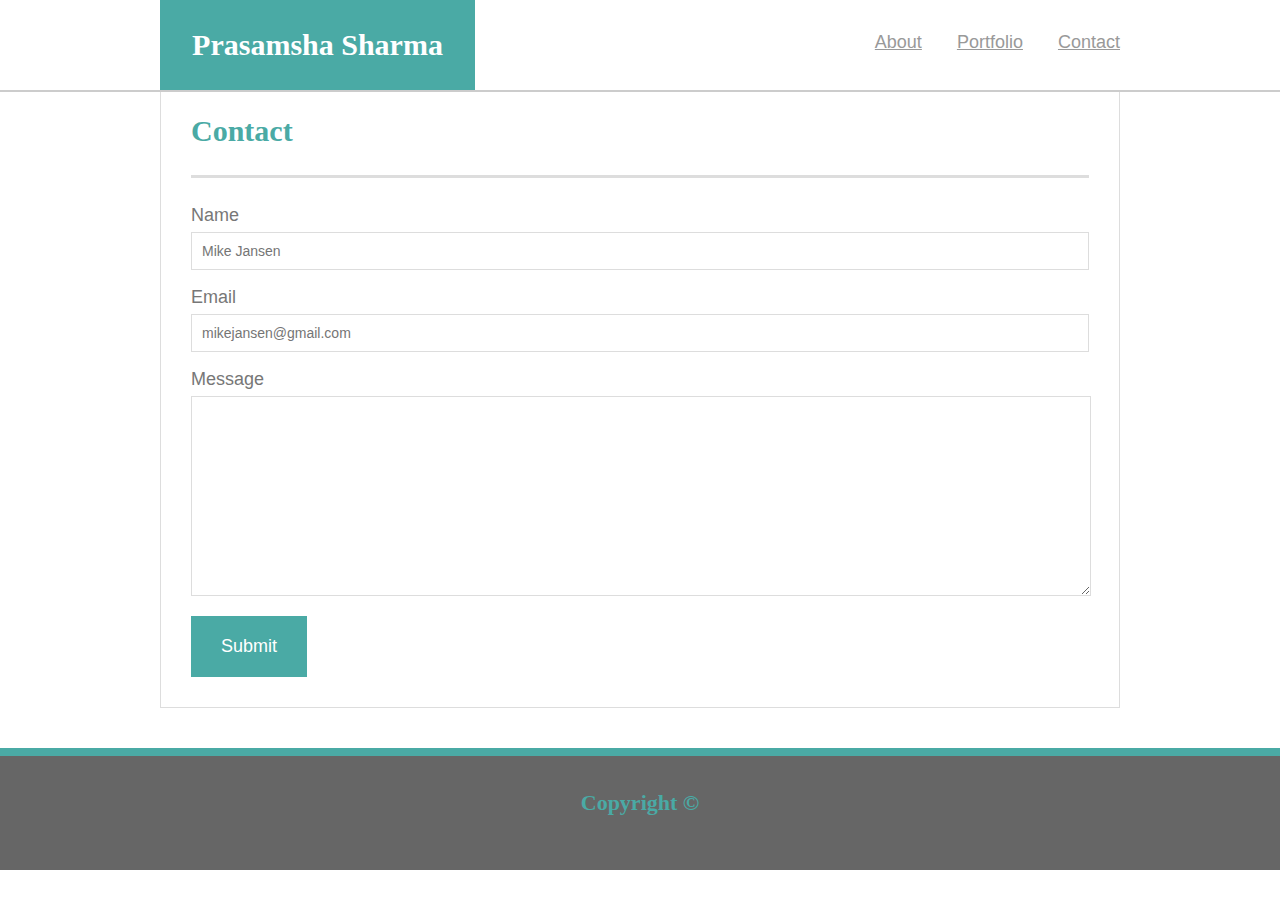
==== contact.html @ 21ea219a "Homework 2-Hard" ====
<!DOCTYPE html>
<html lang="en-us">

<head>
  <meta charset="UTF-8">
  <meta name="viewport" content="width=device-width, initial-scale=1.0">
  <link rel="stylesheet" type="text/css" href="reset.css">
  <link rel="stylesheet" type="text/css" href="style.css">
 
  <title>About me</title>
</head>

<body>
  
  <header id="mastheader">
    <div class="container">


        <a href=index.html id="logo">Prasamsha Sharma</a>

        <nav> 
            <a href=index.html id="about">About</a>
            <a href=portfolio.html id="portfolio">Portfolio</a>
            <a href=contact.html id="contact">Contact</a>
    
        </nav>

     </div>
    
  </header>
  

  <div id="main-container" class="container">

    <section class="main-section">
             
      <h1>Contact</h1>

          <form id="contact-form">
            <ul>
              <li>
                <label  for="name">Name</label> 
              
                  <input type="text" name="name" placeholder="Mike Jansen" id="name" required="required">
                </li>       

                <li>
                  <label  for="email">Email</label> 
                  <input type="text" name="email" placeholder="mikejansen@gmail.com" id="email" required="required">
                </li>

                <li>
                <label  for="message">Message</label> 
                
                <textarea id="message" name="message" required="required">
                </textarea>
                </li>
            </ul>
                
                <input type="submit" name="submit">
                
      </form>


</section>

  </div>

    
    <footer>
      <h3>Copyright &copy;</h3>
    
    </footer>

  </div>

</body>

</html>
---- style.css ----
* {
    box-sizing: border-box;
}

body {
    background: url("https://i0.wp.com/www.afn.ca/wp-content/uploads/2017/03/bg.jpg");
font-size: 18px;
line-height: 34px;
font-family: Arial, 'Helvetica Neue', Helvetica, sans-serif;
color: #777777;
}

.container {
width: 100%;
max-width: 960px;
margin: 0 auto;
clear: both;


}

h1,h2,h3, p {
margin-bottom: 20px;
}

p:last-child {
    margin-bottom: 0;
}

h1,h2,h3 {
    font-family: Georgia, 'Times New Roman', Times, serif;
    font-weight: 700;
    color: #4aaaa5;
    
}

h1 {
    font-size: 30px;
    line-height: 49px;
    border-bottom: 3px solid #dddddd;
    padding-bottom: 20px;

}

h2,h3 {
    font-size: 22px;
}

/*header*/
#mastheader {

background: #ffffff;
margin: 0 0 30px;
z-index: 99;
color: #ffffff;
overflow: auto;
border-bottom: 2px solid #cccccc;
position: fixed;
width: 100%;

}

  

#logo {
    width: 315px;
    height: 90px;
    background: #4aaaa5;
    float:left;
    font-family: Georgia, 'Times New Roman', Times, serif;
    text-align: center;
    line-height: 90px;
    color: #ffffff;
    font-weight: 700;
    font-size: 30px;
    text-decoration: none;

}

nav {
float: right;
margin-top:25px;

}

nav a {
color: #999999;
text decoration: none;
margin-left: 15px;
display: inline block;
border-left: 1 px solid #efefef;
padding-left: 15px;
line-height: 18px;

}

nav a:first-child {
    border-left: 0 none;
}

/*main*/
#main-container {
    padding-top: 75px;
}

.main-section {

    background: #ffffff;
    padding: 30px;
    margin: 0 0 40px 0;
    width: 100%;
    max-width: 980px;
    float: left;
    border: 1px solid #dddddd;
}


.auth-image {

    width: 200px;
    height: auto;
    margin-top: 10px;
    float: left;
    margin-right: 25px;
    border-radius: 50%;

}

/*footer*/

footer {
    background: #666666;
    color: #ffffff;
    padding: 30px 0;
    clear: both;
    border-top: 8px solid #4aaaa5;
    color: #cccccc;
    font-size: 12px;
    text-align: center;

}

/*portfolio*/

.work {
    width: 400px;    
    position: relative;
    float: left;
    margin: 20px 10px 25px 10px;
    }


.work:nth-child(even) {
    margin-right: 10px;
    }
    


.work h3 {
    border-bottom: 0;
    background: #4aaaa5;
    color: #ffffff;
    text-align: center;
    position: absolute;
    bottom: 30px;
    padding: 15px;
    width: 100%;
    line-height: 30px;
    margin: 0 0 0 30px;
    font-weight: 300;
} 

.port-image {

    width: 300px;
    height: 315px;
    margin: 10px 50px 10px 30px;
    float: left;
    margin-right: 0px;

}

/*contact*/

#contact-form ul {
    margin-bottom: 20px;
}


#contact-form li {
margin-bottom: 10px;
}


label,
input[type=text],
input[type=email],
textarea {
    display: block;
    width: 100%;

    
}


input[type=text],
input[type=email],
textarea {
    padding: 10px;
    font-size: 14px;
    border: 1px solid #dddddd;
}


textarea {
    height: 200px;
    width: 900px;
}

input[type=submit] {

    background: #4aaaa5;
    border: 0 none;
    color: #ffffff;
    font-size: 18px;
    padding: 20px 30px;
    cursor: pointer;
}
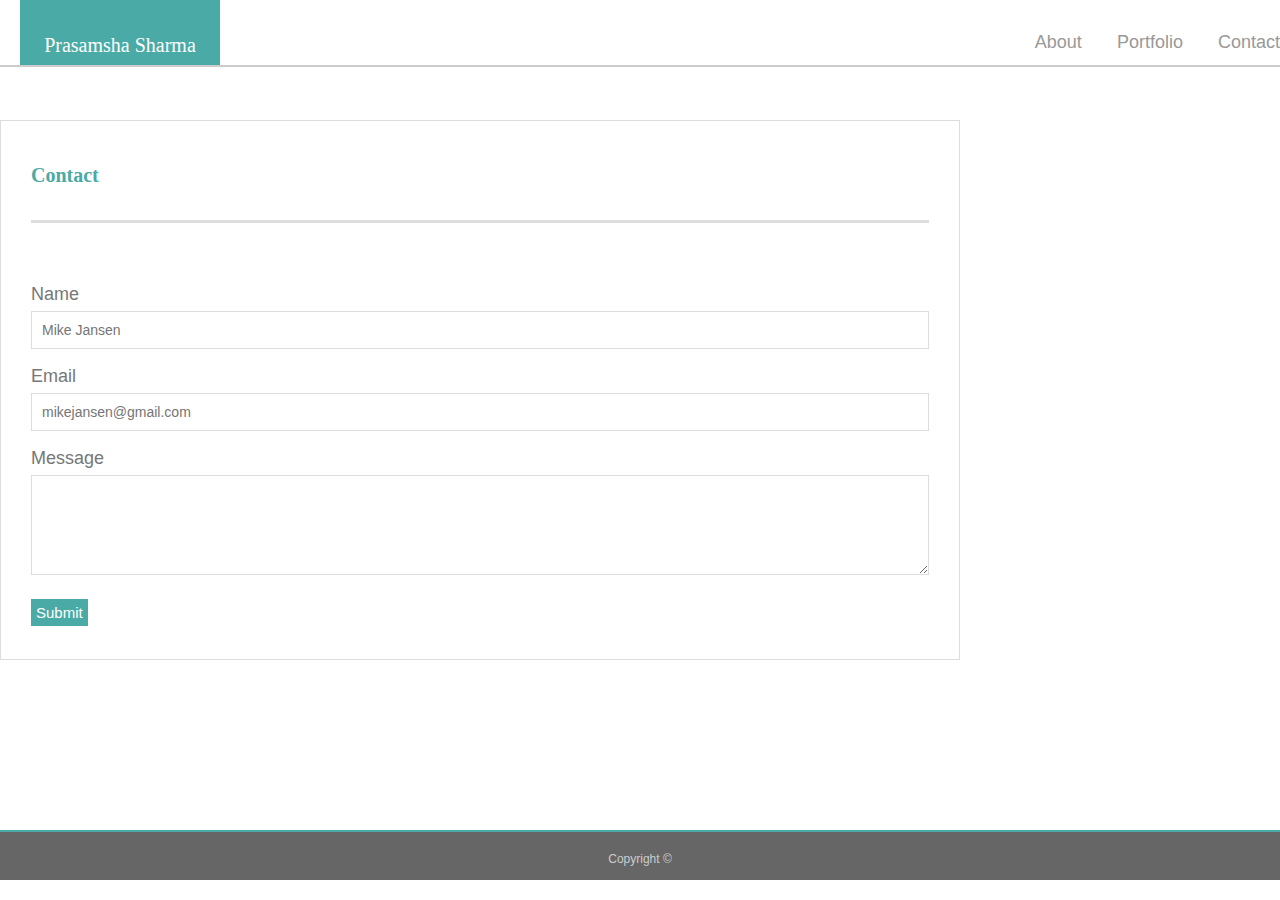
==== commit 42d5c4ff: "Responsive Assignment" ====
--- a/contact.html
+++ b/contact.html
@@ -32,13 +32,14 @@
 
   <div id="main-container" class="container">
 
-    <section class="main-section">
+    <section class="maincontact-section">
              
       <h1>Contact</h1>
 
           <form id="contact-form">
             <ul>
               <li>
+                <br>
                 <label  for="name">Name</label> 
               
                   <input type="text" name="name" placeholder="Mike Jansen" id="name" required="required">
@@ -67,10 +68,11 @@
   </div>
 
     
-    <footer>
-      <h3>Copyright &copy;</h3>
-    
-    </footer>
+  <footer>
+    <div class="container">
+      Copyright &copy; 
+    </div>
+  </footer>
 
   </div>
 
--- a/style.css
+++ b/style.css
@@ -12,7 +12,6 @@
 
 .container {
 width: 100%;
-max-width: 960px;
 margin: 0 auto;
 clear: both;
 
@@ -35,7 +34,7 @@
 }
 
 h1 {
-    font-size: 30px;
+    font-size: 20px;
     line-height: 49px;
     border-bottom: 3px solid #dddddd;
     padding-bottom: 20px;
@@ -48,6 +47,7 @@
 
 /*header*/
 #mastheader {
+
 
 background: #ffffff;
 margin: 0 0 30px;
@@ -55,7 +55,7 @@
 color: #ffffff;
 overflow: auto;
 border-bottom: 2px solid #cccccc;
-position: fixed;
+position:fixed;
 width: 100%;
 
 }
@@ -63,17 +63,18 @@
   
 
 #logo {
-    width: 315px;
-    height: 90px;
+    width: 200px;
+    height: 65px;
     background: #4aaaa5;
     float:left;
     font-family: Georgia, 'Times New Roman', Times, serif;
     text-align: center;
     line-height: 90px;
     color: #ffffff;
-    font-weight: 700;
-    font-size: 30px;
+    font-weight: 100;
+    font-size: 20px;
     text-decoration: none;
+    margin-left: 20px;
 
 }
 
@@ -85,7 +86,7 @@
 
 nav a {
 color: #999999;
-text decoration: none;
+text-decoration: none;
 margin-left: 15px;
 display: inline block;
 border-left: 1 px solid #efefef;
@@ -100,25 +101,25 @@
 
 /*main*/
 #main-container {
-    padding-top: 75px;
-}
-
-.main-section {
+    padding-top: 120px;
+    min-height: calc(100vh - 70px);
+}
+
+.mainabout-section {
 
     background: #ffffff;
     padding: 30px;
     margin: 0 0 40px 0;
     width: 100%;
-    max-width: 980px;
+    max-width: 960px;
     float: left;
     border: 1px solid #dddddd;
 }
 
-
-.auth-image {
+#auth-image {
 
     width: 200px;
-    height: auto;
+    height: 200px;
     margin-top: 10px;
     float: left;
     margin-right: 25px;
@@ -126,27 +127,47 @@
 
 }
 
+.responsive {
+    width: 100%;
+    height: auto;
+  }
+
+
 /*footer*/
-
 footer {
+    position: static;
     background: #666666;
     color: #ffffff;
-    padding: 30px 0;
     clear: both;
-    border-top: 8px solid #4aaaa5;
+    border-top: 2px solid #4aaaa5;
     color: #cccccc;
     font-size: 12px;
-    text-align: center;
-
-}
-
+    text-align: center;    
+    height: 50px;
+    padding: 10px;
+    width:100%;
+}
+
+
+  
 /*portfolio*/
-
-.work {
-    width: 400px;    
+.mainportfolio-section {
+
+    background: #ffffff;
+    padding: 30px;
+    margin: 0 0 40px 0;
+    width: 100%;
+    max-width: 960px;
+    float: left;
+    border: 1px solid #dddddd;
+}
+
+.work {  
     position: relative;
     float: left;
-    margin: 20px 10px 25px 10px;
+    width: 274px;
+    margin: 20px 0 25px;
+    overflow: auto;
     }
 
 
@@ -163,24 +184,38 @@
     text-align: center;
     position: absolute;
     bottom: 30px;
-    padding: 15px;
-    width: 100%;
+    padding: 1px;
+    width: 200px;
     line-height: 30px;
     margin: 0 0 0 30px;
     font-weight: 300;
 } 
 
-.port-image {
-
-    width: 300px;
-    height: 315px;
+#port-image  {
+
+    width: 200px;
+    height: 200px;
     margin: 10px 50px 10px 30px;
     float: left;
-    margin-right: 0px;
-
-}
+    
+
+}
+
+
 
 /*contact*/
+
+.maincontact-section {
+
+    background: #ffffff;
+    padding: 30px;
+    margin: 0 0 40px 0;
+    width: 100%;
+    max-width: 960px;
+    float: left;
+    border: 1px solid #dddddd;
+}
+
 
 #contact-form ul {
     margin-bottom: 20px;
@@ -213,8 +248,8 @@
 
 
 textarea {
-    height: 200px;
-    width: 900px;
+    height: 100px;
+    
 }
 
 input[type=submit] {
@@ -222,7 +257,166 @@
     background: #4aaaa5;
     border: 0 none;
     color: #ffffff;
-    font-size: 18px;
-    padding: 20px 30px;
+    font-size: 15px;
+    padding: 5px;
     cursor: pointer;
 }
+
+
+   
+    @media screen and (max-width: 640px) {
+
+        .mainportfolio-section {
+            width:600px;
+            height:700px;
+            margin-right: 5px;
+            margin-left: 5px;
+
+        }
+      
+        .maincontact-section {
+            
+            width: 600px;
+            height: 500px;
+            margin-bottom: 300px;
+            margin-right: 5px;
+            margin-left: 5px;
+            margin-top: 10px;
+
+    
+           }
+
+           .mainabout-section {
+            width: 600px;
+            height: 400px;
+            margin-bottom: 100px;
+            margin-right: 5px;
+            margin-left: 5px;
+            margin-top: 10px;
+            
+            
+        }
+        
+        body {
+            font-size: 15px;
+            line-height: 22px;
+
+        }
+
+        #auth-image {
+
+            width: 100px;
+            height: 100px;
+        
+        
+        }
+    }
+
+
+
+
+
+    }
+        @media screen and (max-width: 768px) {
+            .mainportfolio-section {
+            width:745px;
+            height:700px;
+            margin-right: 10px;
+            margin-left: 10px;
+
+        }
+         
+        
+         .maincontact-section {
+            
+            width: 600px;
+            height: 500px;
+            margin-bottom: 400px;
+            margin-right: 300px;
+            margin-left: 20px;
+            margin-top: 10px;
+
+    
+           }
+
+           .mainabout-section {
+            width: 745px;
+            height: 400px;
+            margin-bottom: 400px;
+            margin-right: 10px;
+            margin-left: 10px;
+            margin-top: 15px;
+            
+            
+        }
+        
+        body {
+            font-size: 15px;
+            line-height: 22px;
+
+        }
+
+        #auth-image {
+
+            width: 100px;
+            height: 100px;
+        
+        
+        }
+    }
+
+
+
+
+
+    @media screen and (max-width: 980px) {
+        .mainportfolio-section {
+            width:650px;
+            margin-left: 20px;
+        }
+        #main-container {
+            padding-top: 100px;
+        }
+                  
+            .mainabout-section {
+                width: 600px;
+                height: 400px;
+                margin-bottom: 400px;
+                margin-right: 300ox;
+                margin-left: 20px;
+                margin-top: 10px;
+                
+                
+            }
+            
+            body {
+                font-size: 15px;
+                line-height: 22px;
+
+            }
+
+            #auth-image {
+
+                width: 100px;
+                height: 100px;
+            
+            
+            }
+
+            .maincontact-section {
+            
+             width: 600px;
+             height: 500px;
+             margin-bottom: 300px;
+             margin-right: 300px;
+             margin-left: 20px;
+             margin-top: 10px;
+
+     
+            }
+    }
+
+
+
+            
+         
